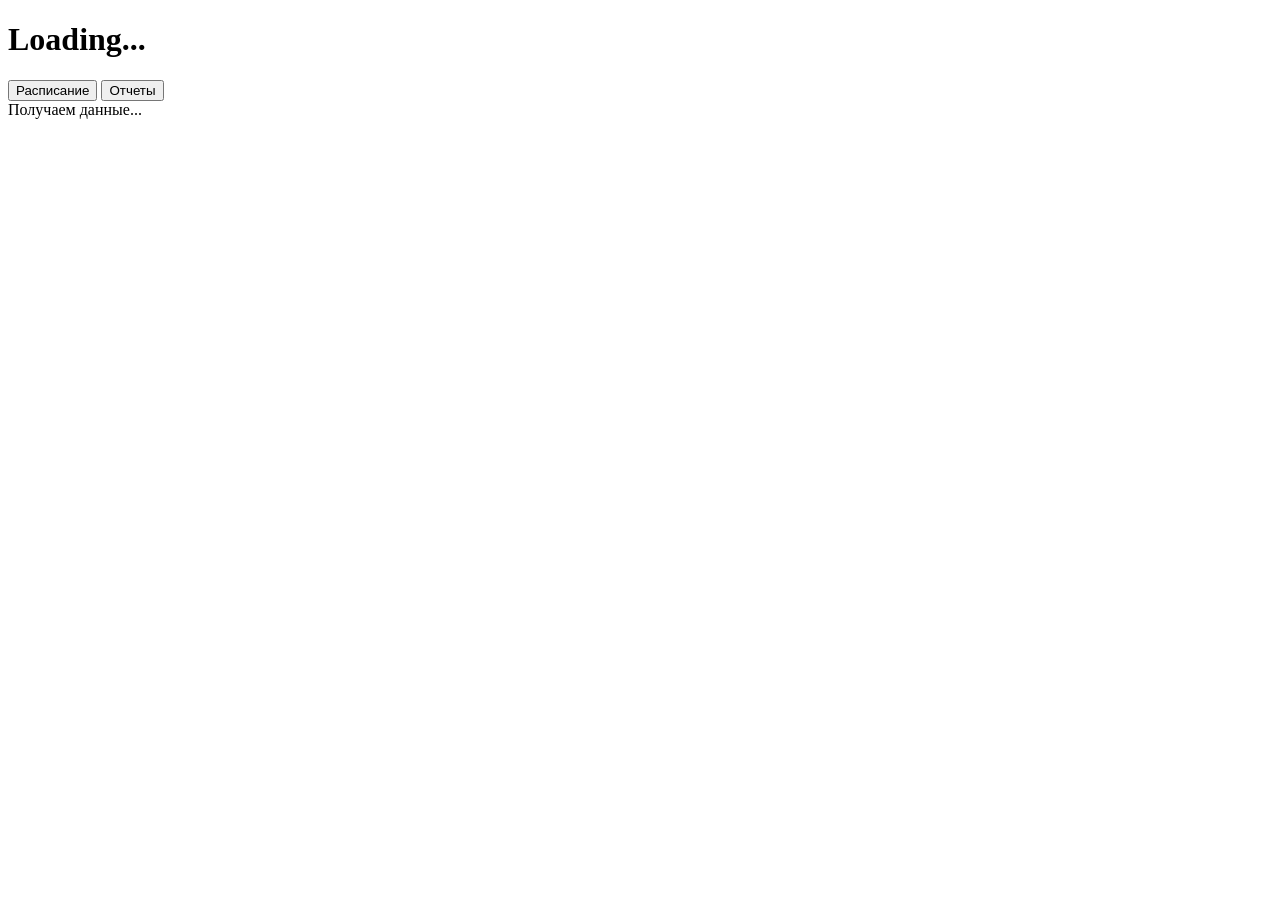
==== web_app/static/index.html @ cbb37a6c "feat: add pier manager, update admin panels, fix docker deployment" ====
<!DOCTYPE html>
<html lang="en">
<head>
    <meta charset="UTF-8">
    <meta name="viewport" content="width=device-width, initial-scale=1.0, minimum-scale=1.0, maximum-scale=1.0, user-scalable=no">
    <title>Phuket Guide App</title>
    <script src="https://telegram.org/js/telegram-web-app.js"></script>
    <link rel="stylesheet" href="/static/css/style.css">
    <!-- Google Fonts for modern look -->
    <link href="https://fonts.googleapis.com/css2?family=Inter:wght@400;500;600;700&display=swap" rel="stylesheet">
</head>
<body>
    <div id="app-container">
        <!-- Header -->
        <header class="app-header">
            <h1 id="greeting">Loading...</h1>
            <p id="date-display" class="subtitle"></p>
        </header>

        <!-- Navigation Tabs -->
        <div class="tabs">
            <button class="tab-btn active" data-target="schedule-tab">Расписание</button>
            <button class="tab-btn" data-target="reports-tab">Отчеты</button>
        </div>

        <!-- Main Content Area -->
        <main class="content-area">
            
            <!-- Schedule Tab Content -->
            <div id="schedule-tab" class="tab-content active">
                <div id="schedule-loading" class="loader">Получаем данные...</div>
                <div id="schedule-cards" class="cards-container">
                    <!-- Cards will be injected via JS -->
                </div>
            </div>

            <!-- Reports Tab Content -->
            <div id="reports-tab" class="tab-content" style="display: none;">
                
                <div class="card premium-card">
                    <h2>🚀 Старт программы</h2>
                    <form id="start-report-form">
                        <div class="form-group">
                            <label>Фактическое время старта</label>
                            <input type="time" id="start-time" required class="tg-input">
                        </div>
                        <div class="form-group">
                            <label>Реальное количество гостей (Взрослые)</label>
                            <input type="number" id="start-pax-adults" placeholder="0" required class="tg-input">
                        </div>
                        <div class="form-group">
                            <label>Реальное количество детей</label>
                            <input type="number" id="start-pax-children" placeholder="0" required class="tg-input">
                        </div>
                        <div class="form-group">
                            <label>Комментарий (опционально)</label>
                            <textarea id="start-comment" placeholder="Напишите если гости опоздали или не явились..." class="tg-input"></textarea>
                        </div>
                        <button type="submit" class="tg-button">Отправить Старт</button>
                    </form>
                </div>

                <div class="card premium-card" style="margin-top: 1rem;">
                    <h2>🏁 Финиш программы</h2>
                    <form id="finish-report-form">
                        <div class="form-group">
                            <label>Фактическое время финиша</label>
                            <input type="time" id="finish-time" required class="tg-input">
                        </div>
                        <button type="submit" class="tg-button">Отправить Финиш</button>
                    </form>
                </div>

            </div>

        </main>
    </div>

    <!-- Initialization and Logic -->
    <script src="/static/js/app.js"></script>
</body>
</html>
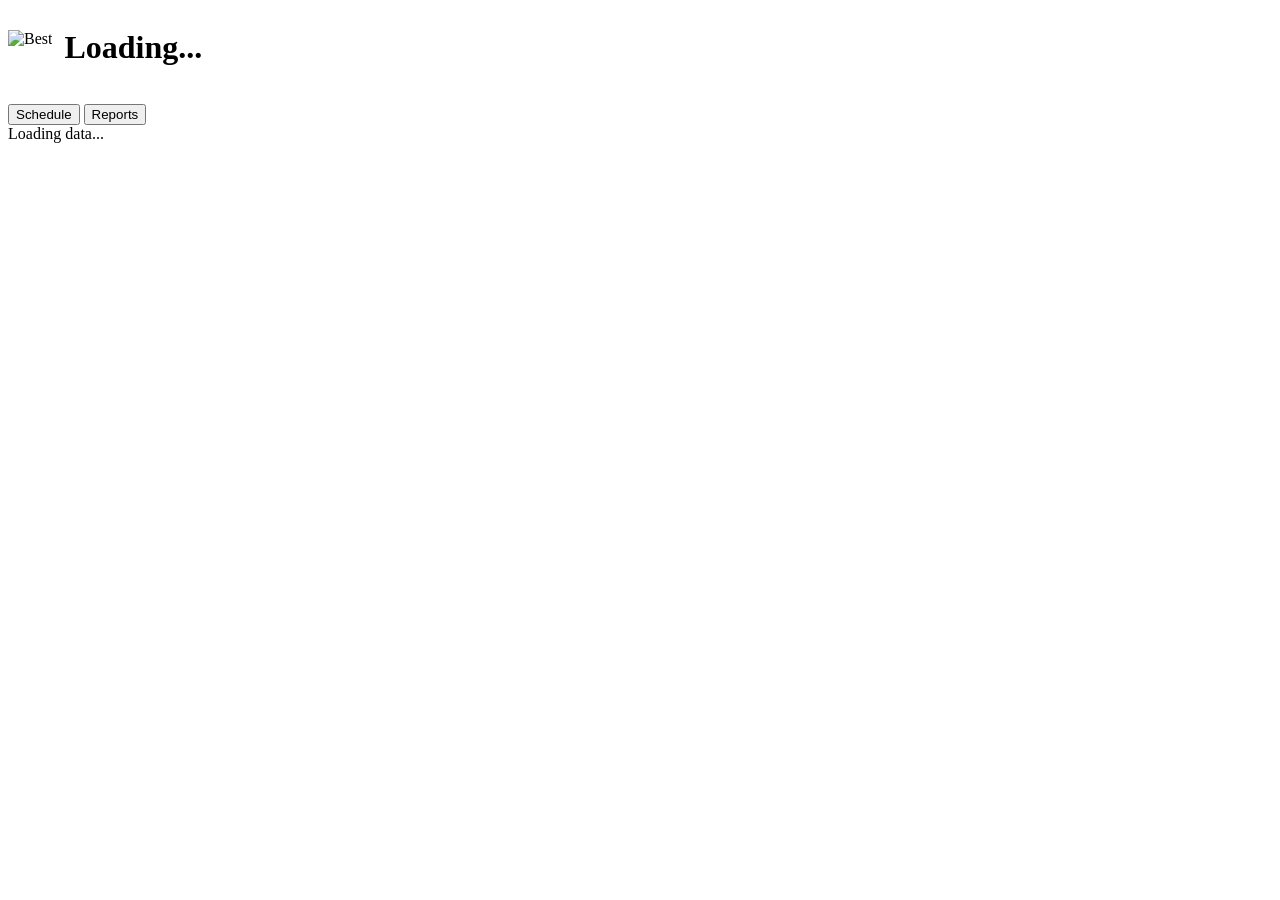
==== commit e364b5ab: "feat: implement daily reporting logic, ui redesign, and cloudflare tunnel fix" ====
--- a/web_app/static/index.html
+++ b/web_app/static/index.html
@@ -5,7 +5,7 @@
     <meta name="viewport" content="width=device-width, initial-scale=1.0, minimum-scale=1.0, maximum-scale=1.0, user-scalable=no">
     <title>Phuket Guide App</title>
     <script src="https://telegram.org/js/telegram-web-app.js"></script>
-    <link rel="stylesheet" href="/static/css/style.css">
+    <link rel="stylesheet" href="/static/css/style.css?v=8">
     <!-- Google Fonts for modern look -->
     <link href="https://fonts.googleapis.com/css2?family=Inter:wght@400;500;600;700&display=swap" rel="stylesheet">
 </head>
@@ -13,24 +13,73 @@
     <div id="app-container">
         <!-- Header -->
         <header class="app-header">
-            <h1 id="greeting">Loading...</h1>
+            <div style="display: flex; align-items: center; margin-bottom: 8px;">
+                <img src="/static/img/logo.png" alt="Best" style="height: 36px; margin-right: 12px; object-fit: contain;">
+                <h1 id="greeting">Loading...</h1>
+            </div>
             <p id="date-display" class="subtitle"></p>
+            <!-- Diagnostic Info (Small & Subtle) -->
+            <div id="debug-auth-info" style="font-size: 10px; color: var(--hint-color); margin-top: 4px; opacity: 0.6;"></div>
         </header>
 
         <!-- Navigation Tabs -->
         <div class="tabs">
-            <button class="tab-btn active" data-target="schedule-tab">Расписание</button>
-            <button class="tab-btn" data-target="reports-tab">Отчеты</button>
+            <button class="tab-btn active" data-target="schedule-tab">Schedule</button>
+            <button class="tab-btn" data-target="reports-tab">Reports</button>
         </div>
 
         <!-- Main Content Area -->
         <main class="content-area">
             
-            <!-- Schedule Tab Content -->
+            <!-- Schedule Tab Content (Guide View) -->
             <div id="schedule-tab" class="tab-content active">
-                <div id="schedule-loading" class="loader">Получаем данные...</div>
+                <div id="schedule-loading" class="loader">Loading data...</div>
                 <div id="schedule-cards" class="cards-container">
                     <!-- Cards will be injected via JS -->
+                </div>
+            </div>
+
+            <!-- Pier Manager View (Hidden by default) -->
+            <div id="manager-view" class="tab-content manager-view-container" style="display: none;">
+                <div class="manager-header">
+                    <h2 id="manager-pier-title">Pier: ---</h2>
+                    <div class="session-badge" id="session-status">Session Closed</div>
+                </div>
+
+                <div id="session-controls" class="card premium-card">
+                    <button id="open-session-btn" class="tg-button success">🟢 Open New Session</button>
+                </div>
+
+                <div id="cash-register" style="display: none;">
+                    <div class="pos-layout">
+                        <!-- Product Grid -->
+                        <div class="product-grid" id="product-grid">
+                            <!-- Products injected here -->
+                        </div>
+
+                        <!-- Shopping Cart / Sidebar -->
+                        <div class="cart-sidebar card">
+                            <h3>🛒 Cart</h3>
+                            <div id="cart-items" class="cart-items-list">
+                                <!-- Cart items -->
+                            </div>
+                            <div class="cart-footer">
+                                <div class="cart-total">Total: <span id="cart-total-amount">0</span>฿</div>
+                                <div class="payment-selection">
+                                    <button class="pay-btn cash" data-type="cash">💵 Cash</button>
+                                    <button class="pay-btn online" data-type="online">📱 Online</button>
+                                </div>
+                            </div>
+                        </div>
+                    </div>
+                </div>
+
+                <div id="report-container" class="card report-section" style="display: none; margin-top: 1rem;">
+                    <h3 id="report-title">📊 Shift Report</h3>
+                    <div id="session-report-summary" class="report-summary">
+                        <!-- Report data -->
+                    </div>
+                    <button id="close-session-btn" class="tg-button danger" style="margin-top: 1rem;">🔴 Close Session</button>
                 </div>
             </div>
 
@@ -38,36 +87,36 @@
             <div id="reports-tab" class="tab-content" style="display: none;">
                 
                 <div class="card premium-card">
-                    <h2>🚀 Старт программы</h2>
+                    <h2>🚀 Program Start</h2>
                     <form id="start-report-form">
                         <div class="form-group">
-                            <label>Фактическое время старта</label>
+                            <label>Actual start time</label>
                             <input type="time" id="start-time" required class="tg-input">
                         </div>
                         <div class="form-group">
-                            <label>Реальное количество гостей (Взрослые)</label>
+                            <label>Actual number of guests (Adults)</label>
                             <input type="number" id="start-pax-adults" placeholder="0" required class="tg-input">
                         </div>
                         <div class="form-group">
-                            <label>Реальное количество детей</label>
+                            <label>Actual number of children</label>
                             <input type="number" id="start-pax-children" placeholder="0" required class="tg-input">
                         </div>
                         <div class="form-group">
-                            <label>Комментарий (опционально)</label>
-                            <textarea id="start-comment" placeholder="Напишите если гости опоздали или не явились..." class="tg-input"></textarea>
+                            <label>Comment (optional)</label>
+                            <textarea id="start-comment" placeholder="Write if guests are late or no-show..." class="tg-input"></textarea>
                         </div>
-                        <button type="submit" class="tg-button">Отправить Старт</button>
+                        <button type="submit" class="tg-button">Send Start</button>
                     </form>
                 </div>
 
                 <div class="card premium-card" style="margin-top: 1rem;">
-                    <h2>🏁 Финиш программы</h2>
+                    <h2>🏁 Program Finish</h2>
                     <form id="finish-report-form">
                         <div class="form-group">
-                            <label>Фактическое время финиша</label>
+                            <label>Actual finish time</label>
                             <input type="time" id="finish-time" required class="tg-input">
                         </div>
-                        <button type="submit" class="tg-button">Отправить Финиш</button>
+                        <button type="submit" class="tg-button">Send Finish</button>
                     </form>
                 </div>
 
@@ -76,7 +125,12 @@
         </main>
     </div>
 
+    <!-- Success Popup -->
+    <div id="success-popup" style="display: none; position: fixed; bottom: 80px; left: 50%; transform: translateX(-50%); background: rgba(76, 175, 80, 0.95); backdrop-filter: blur(8px); color: white; padding: 12px 24px; border-radius: 30px; z-index: 1000; box-shadow: 0 4px 15px rgba(0,0,0,0.2); font-weight: 600; text-align: center; font-size: 15px; opacity: 0; transition: opacity 0.3s ease;">
+        ✅ Purchase Completed
+    </div>
+
     <!-- Initialization and Logic -->
-    <script src="/static/js/app.js"></script>
+    <script src="/static/js/app.js?v=9"></script>
 </body>
 </html>
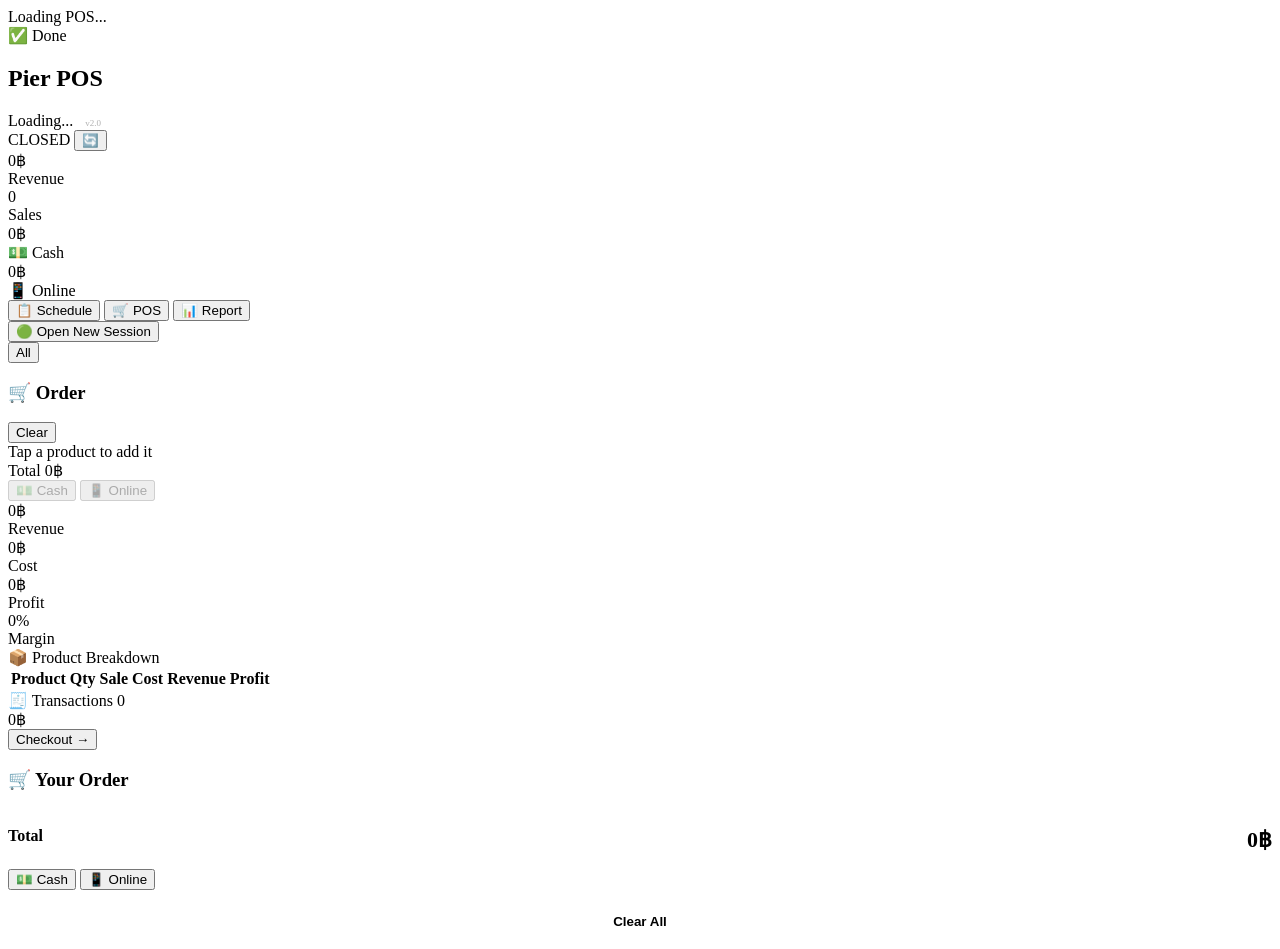
==== commit 95570b61: "feat: POS v2.0 redesign + analytics report tab - Two-column POS layout (products grid + cart sidebar" ====
--- a/web_app/static/index.html
+++ b/web_app/static/index.html
@@ -3,134 +3,209 @@
 <head>
     <meta charset="UTF-8">
     <meta name="viewport" content="width=device-width, initial-scale=1.0, minimum-scale=1.0, maximum-scale=1.0, user-scalable=no">
-    <title>Phuket Guide App</title>
+    <title>Best Sea — Pier POS</title>
     <script src="https://telegram.org/js/telegram-web-app.js"></script>
-    <link rel="stylesheet" href="/static/css/style.css?v=8">
-    <!-- Google Fonts for modern look -->
-    <link href="https://fonts.googleapis.com/css2?family=Inter:wght@400;500;600;700&display=swap" rel="stylesheet">
+    <link rel="stylesheet" href="/static/css/style.css?v=20">
+    <link href="https://fonts.googleapis.com/css2?family=Inter:wght@400;500;600;700;800;900&display=swap" rel="stylesheet">
 </head>
 <body>
-    <div id="app-container">
-        <!-- Header -->
-        <header class="app-header">
-            <div style="display: flex; align-items: center; margin-bottom: 8px;">
-                <img src="/static/img/logo.png" alt="Best" style="height: 36px; margin-right: 12px; object-fit: contain;">
-                <h1 id="greeting">Loading...</h1>
-            </div>
-            <p id="date-display" class="subtitle"></p>
-            <!-- Diagnostic Info (Small & Subtle) -->
-            <div id="debug-auth-info" style="font-size: 10px; color: var(--hint-color); margin-top: 4px; opacity: 0.6;"></div>
-        </header>
-
-        <!-- Navigation Tabs -->
-        <div class="tabs">
-            <button class="tab-btn active" data-target="schedule-tab">Schedule</button>
-            <button class="tab-btn" data-target="reports-tab">Reports</button>
-        </div>
-
-        <!-- Main Content Area -->
-        <main class="content-area">
-            
-            <!-- Schedule Tab Content (Guide View) -->
-            <div id="schedule-tab" class="tab-content active">
-                <div id="schedule-loading" class="loader">Loading data...</div>
-                <div id="schedule-cards" class="cards-container">
-                    <!-- Cards will be injected via JS -->
-                </div>
-            </div>
-
-            <!-- Pier Manager View (Hidden by default) -->
-            <div id="manager-view" class="tab-content manager-view-container" style="display: none;">
-                <div class="manager-header">
-                    <h2 id="manager-pier-title">Pier: ---</h2>
-                    <div class="session-badge" id="session-status">Session Closed</div>
-                </div>
-
-                <div id="session-controls" class="card premium-card">
-                    <button id="open-session-btn" class="tg-button success">🟢 Open New Session</button>
-                </div>
-
-                <div id="cash-register" style="display: none;">
-                    <div class="pos-layout">
-                        <!-- Product Grid -->
+
+    <!-- LOADER -->
+    <div id="loader-overlay">
+        <div class="loader-spinner"></div>
+        <div class="loader-text">Loading POS...</div>
+    </div>
+
+    <!-- SUCCESS POPUP -->
+    <div id="success-popup">✅ Done</div>
+
+    <!-- ===== HEADER ===== -->
+    <header class="app-header">
+        <div class="header-left">
+            <h2 id="greeting">Pier POS</h2>
+            <div class="header-sub">
+                <span id="date-display">Loading...</span>
+                <span style="margin-left:8px; opacity:0.3; font-size:9px;">v2.0</span>
+            </div>
+        </div>
+        <div class="header-right">
+            <span class="header-badge" id="session-badge">CLOSED</span>
+            <button class="sync-btn" id="sync-btn" onclick="syncData()" title="Sync">🔄</button>
+        </div>
+    </header>
+
+    <!-- ===== KPI BAR ===== -->
+    <div class="kpi-bar">
+        <div class="kpi-item">
+            <div class="kpi-val" id="kpi-revenue">0฿</div>
+            <div class="kpi-label">Revenue</div>
+        </div>
+        <div class="kpi-item">
+            <div class="kpi-val" id="kpi-txns">0</div>
+            <div class="kpi-label">Sales</div>
+        </div>
+        <div class="kpi-item">
+            <div class="kpi-val cash" id="kpi-cash">0฿</div>
+            <div class="kpi-label">💵 Cash</div>
+        </div>
+        <div class="kpi-item">
+            <div class="kpi-val online" id="kpi-online">0฿</div>
+            <div class="kpi-label">📱 Online</div>
+        </div>
+    </div>
+
+    <!-- ===== TABS ===== -->
+    <div class="tabs">
+        <button class="tab-btn active" id="tab-btn-schedule" onclick="switchTab('schedule')">📋 Schedule</button>
+        <button class="tab-btn" id="tab-btn-pos" onclick="switchTab('pos')">🛒 POS</button>
+        <button class="tab-btn" id="tab-btn-report" onclick="switchTab('report')">📊 Report</button>
+    </div>
+
+    <!-- ===== BODY ===== -->
+    <div class="app-body">
+
+        <!-- SCHEDULE PANEL -->
+        <div id="panel-schedule" class="tab-panel active">
+            <div class="schedule-panel">
+                <div id="boat-list">
+                    <!-- Boat cards injected here -->
+                </div>
+
+                <!-- Session Controls -->
+                <div class="session-controls" id="session-controls">
+                    <button class="session-open-btn" id="session-open-btn" onclick="toggleSession()">🟢 Open New Session</button>
+                </div>
+                <div id="session-active-controls" style="display:none;">
+                    <button class="session-close-btn" onclick="toggleSession()">🔴 Close Session & Finalize Report</button>
+                </div>
+            </div>
+        </div>
+
+        <!-- POS PANEL -->
+        <div id="panel-pos" class="tab-panel">
+            <div class="pos-layout">
+                <!-- LEFT: Products -->
+                <div class="products-column">
+                    <!-- Category Pills -->
+                    <div class="category-pills" id="category-pills">
+                        <button class="cat-pill active" data-cat="all" onclick="filterCategory('all', this)">All</button>
+                        <!-- Dynamic pills injected -->
+                    </div>
+
+                    <!-- Product Grid -->
+                    <div class="product-scroll">
                         <div class="product-grid" id="product-grid">
-                            <!-- Products injected here -->
+                            <!-- Product cards injected -->
                         </div>
-
-                        <!-- Shopping Cart / Sidebar -->
-                        <div class="cart-sidebar card">
-                            <h3>🛒 Cart</h3>
-                            <div id="cart-items" class="cart-items-list">
-                                <!-- Cart items -->
-                            </div>
-                            <div class="cart-footer">
-                                <div class="cart-total">Total: <span id="cart-total-amount">0</span>฿</div>
-                                <div class="payment-selection">
-                                    <button class="pay-btn cash" data-type="cash">💵 Cash</button>
-                                    <button class="pay-btn online" data-type="online">📱 Online</button>
-                                </div>
-                            </div>
+                    </div>
+                </div>
+
+                <!-- RIGHT: Cart Sidebar (desktop) -->
+                <div class="cart-sidebar">
+                    <div class="cart-header">
+                        <h3>🛒 Order</h3>
+                        <button class="cart-clear-btn" onclick="clearCart()">Clear</button>
+                    </div>
+                    <div class="cart-items" id="cart-items">
+                        <div class="cart-empty">Tap a product to add it</div>
+                    </div>
+                    <div class="cart-footer">
+                        <div class="cart-total-row">
+                            <span class="cart-total-label">Total</span>
+                            <span class="cart-total-val" id="cart-total">0฿</span>
                         </div>
-                    </div>
-                </div>
-
-                <div id="report-container" class="card report-section" style="display: none; margin-top: 1rem;">
-                    <h3 id="report-title">📊 Shift Report</h3>
-                    <div id="session-report-summary" class="report-summary">
-                        <!-- Report data -->
-                    </div>
-                    <button id="close-session-btn" class="tg-button danger" style="margin-top: 1rem;">🔴 Close Session</button>
-                </div>
-            </div>
-
-            <!-- Reports Tab Content -->
-            <div id="reports-tab" class="tab-content" style="display: none;">
-                
-                <div class="card premium-card">
-                    <h2>🚀 Program Start</h2>
-                    <form id="start-report-form">
-                        <div class="form-group">
-                            <label>Actual start time</label>
-                            <input type="time" id="start-time" required class="tg-input">
+                        <div class="pay-buttons">
+                            <button class="pay-btn cash-btn" id="btn-pay-cash" onclick="processSale('cash')" disabled>💵 Cash</button>
+                            <button class="pay-btn online-btn" id="btn-pay-online" onclick="processSale('online')" disabled>📱 Online</button>
                         </div>
-                        <div class="form-group">
-                            <label>Actual number of guests (Adults)</label>
-                            <input type="number" id="start-pax-adults" placeholder="0" required class="tg-input">
-                        </div>
-                        <div class="form-group">
-                            <label>Actual number of children</label>
-                            <input type="number" id="start-pax-children" placeholder="0" required class="tg-input">
-                        </div>
-                        <div class="form-group">
-                            <label>Comment (optional)</label>
-                            <textarea id="start-comment" placeholder="Write if guests are late or no-show..." class="tg-input"></textarea>
-                        </div>
-                        <button type="submit" class="tg-button">Send Start</button>
-                    </form>
-                </div>
-
-                <div class="card premium-card" style="margin-top: 1rem;">
-                    <h2>🏁 Program Finish</h2>
-                    <form id="finish-report-form">
-                        <div class="form-group">
-                            <label>Actual finish time</label>
-                            <input type="time" id="finish-time" required class="tg-input">
-                        </div>
-                        <button type="submit" class="tg-button">Send Finish</button>
-                    </form>
-                </div>
-
-            </div>
-
-        </main>
-    </div>
-
-    <!-- Success Popup -->
-    <div id="success-popup" style="display: none; position: fixed; bottom: 80px; left: 50%; transform: translateX(-50%); background: rgba(76, 175, 80, 0.95); backdrop-filter: blur(8px); color: white; padding: 12px 24px; border-radius: 30px; z-index: 1000; box-shadow: 0 4px 15px rgba(0,0,0,0.2); font-weight: 600; text-align: center; font-size: 15px; opacity: 0; transition: opacity 0.3s ease;">
-        ✅ Purchase Completed
-    </div>
-
-    <!-- Initialization and Logic -->
-    <script src="/static/js/app.js?v=9"></script>
+                    </div>
+                </div>
+            </div>
+        </div>
+
+        <!-- REPORT PANEL -->
+        <div id="panel-report" class="tab-panel">
+            <div class="report-panel">
+                <!-- Profit KPI Cards -->
+                <div class="report-kpi-grid" id="report-kpi-grid">
+                    <div class="rkpi revenue">
+                        <div class="rkpi-val" id="rk-revenue">0฿</div>
+                        <div class="rkpi-label">Revenue</div>
+                    </div>
+                    <div class="rkpi cost">
+                        <div class="rkpi-val" id="rk-cost">0฿</div>
+                        <div class="rkpi-label">Cost</div>
+                    </div>
+                    <div class="rkpi profit">
+                        <div class="rkpi-val" id="rk-profit">0฿</div>
+                        <div class="rkpi-label">Profit</div>
+                    </div>
+                    <div class="rkpi margin">
+                        <div class="rkpi-val" id="rk-margin">0%</div>
+                        <div class="rkpi-label">Margin</div>
+                    </div>
+                </div>
+
+                <!-- Breakdown Table -->
+                <div class="report-section">
+                    <div class="rs-header">📦 Product Breakdown</div>
+                    <div class="report-table-wrap">
+                        <table class="report-table" id="report-breakdown-table">
+                            <thead>
+                                <tr>
+                                    <th>Product</th>
+                                    <th class="num">Qty</th>
+                                    <th class="num">Sale</th>
+                                    <th class="num">Cost</th>
+                                    <th class="num">Revenue</th>
+                                    <th class="num">Profit</th>
+                                </tr>
+                            </thead>
+                            <tbody id="report-breakdown-body">
+                                <!-- Rows injected -->
+                            </tbody>
+                        </table>
+                    </div>
+                </div>
+
+                <!-- Transaction Log -->
+                <div class="report-section">
+                    <div class="rs-header">🧾 Transactions <span class="rs-count" id="report-tx-count">0</span></div>
+                    <div class="tx-list" id="report-tx-list">
+                        <!-- Transaction rows injected -->
+                    </div>
+                </div>
+            </div>
+        </div>
+
+    </div>
+
+    <!-- MOBILE CART BAR (visible only on mobile when cart has items) -->
+    <div class="mobile-cart-bar" id="mobile-cart-bar">
+        <div class="mcb-total" id="mcb-total">0฿</div>
+        <button class="mcb-checkout" onclick="openMobileCart()">Checkout →</button>
+    </div>
+
+    <!-- MOBILE BOTTOM SHEET (for cart on small screens) -->
+    <div class="sheet-overlay" id="sheet-overlay" onclick="closeMobileCart()">
+        <div class="sheet-content" onclick="event.stopPropagation()">
+            <div class="sheet-handle"></div>
+            <h3 style="font-weight:800; margin-bottom:16px;">🛒 Your Order</h3>
+            <div id="mobile-cart-items"></div>
+            <div style="margin-top:20px; border-top: 2px solid var(--border); padding-top:16px;">
+                <div style="display:flex; justify-content:space-between; margin-bottom:16px;">
+                    <span style="font-weight:600; color:var(--text-secondary);">Total</span>
+                    <span style="font-size:22px; font-weight:900;" id="mobile-cart-total">0฿</span>
+                </div>
+                <div class="pay-buttons">
+                    <button class="pay-btn cash-btn" onclick="processSale('cash')">💵 Cash</button>
+                    <button class="pay-btn online-btn" onclick="processSale('online')">📱 Online</button>
+                </div>
+                <button style="width:100%; margin-top:12px; padding:12px; border:none; background:transparent; color:var(--red); font-weight:700; cursor:pointer;" onclick="clearCart(); closeMobileCart();">Clear All</button>
+            </div>
+        </div>
+    </div>
+
+    <script src="/static/js/app.js?v=20"></script>
 </body>
 </html>
